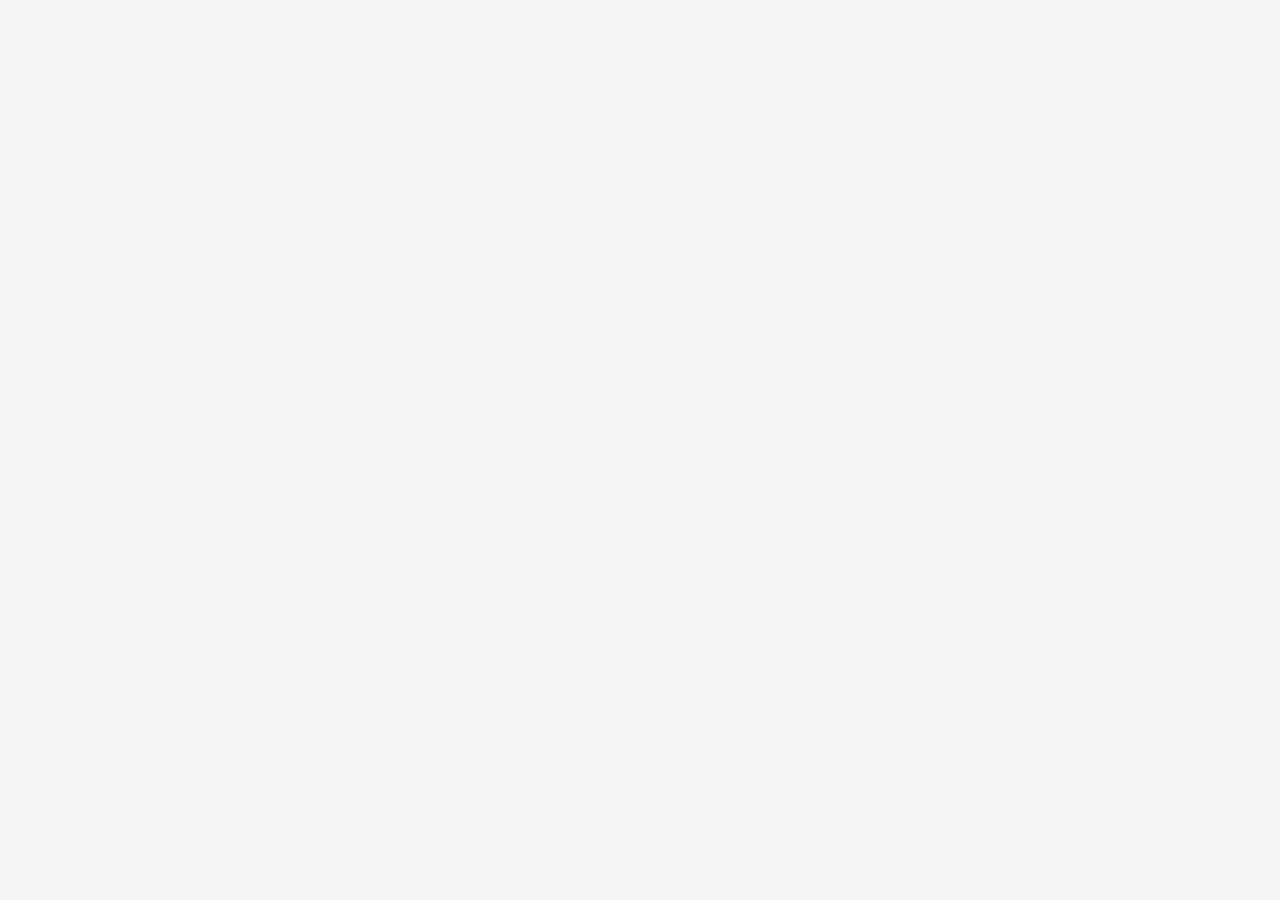
==== teleprompter.html @ 60b37de2 "Add files via upload" ====
<!DOCTYPE html>
<html lang="en">
<head>
    <meta charset="UTF-8">
    <meta name="viewport" content="width=device-width, initial-scale=1.0">
    <title>Teleprompter</title>
    <link rel="stylesheet" href="style.css">
</head>
<body>
    
</body>
</html>
---- style.css ----
body 
{
    background-color: whitesmoke;
    margin: 0%;
    padding: 0%;
}

h1{
    font-family: Helvetica;
    font-size: 60px;
}

p{
    margin-left: 5px;
    padding: 0%;
    font-family: Helvetica;
    font-size: 25px;
    transition: .45s;
}

.center{
    margin: 0%;
    padding: 0%;
    width: 100vw;
    display: flex;
    flex-wrap: wrap;
    flex-direction: column;
    align-content: center;
    justify-content: center;
}

input[type=""]

input[type="file"]{
    margin: 0%;
    padding: 0%;
    margin-left: auto;
    margin-right: auto;

}

.SettingHolder{
    margin-left: 5%;
    margin-right: 5%;
    margin-top: 20px;
    border-style:groove;
    border-width: 5px;
    border-color: grey;
}
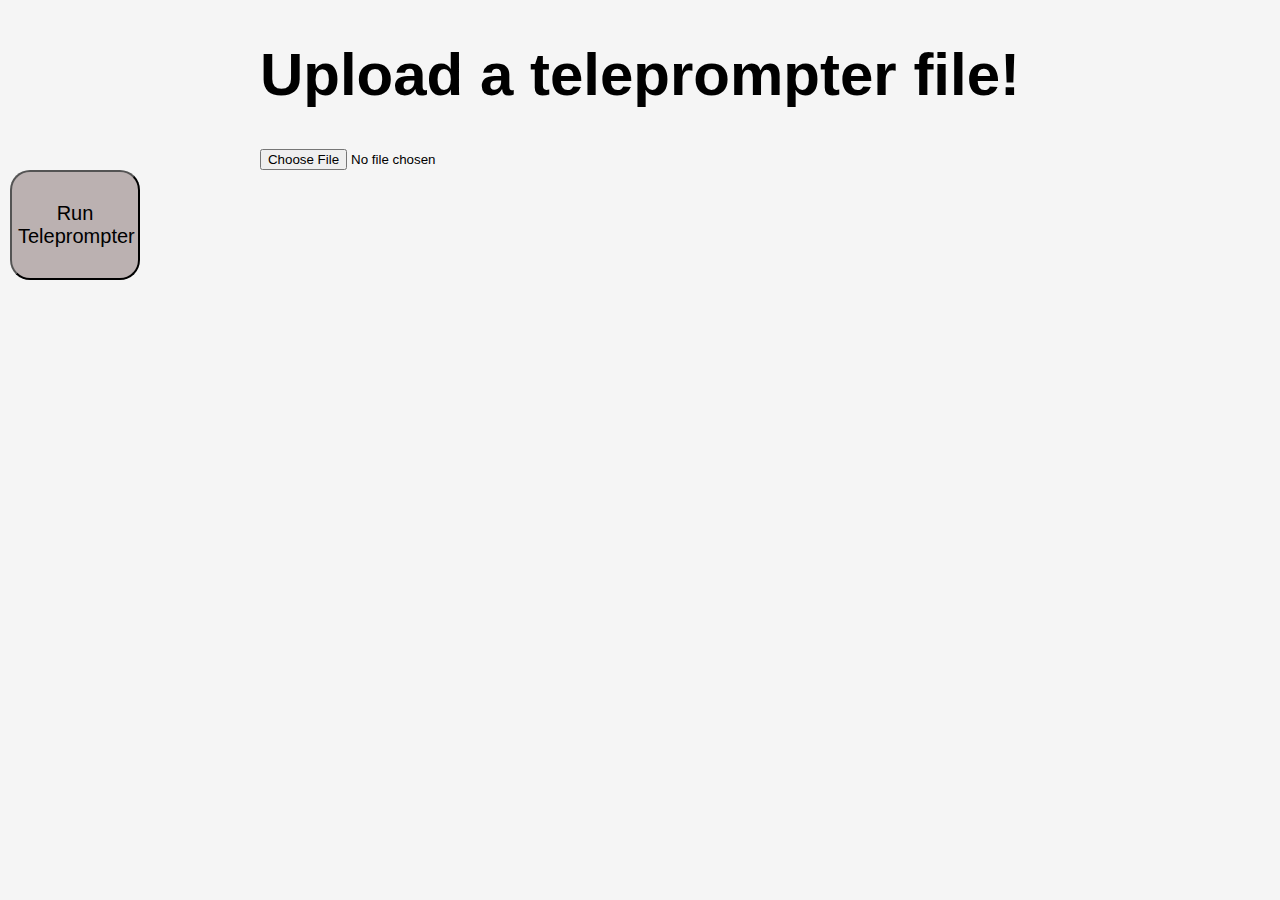
==== commit e34e380e: "Completed Manual" ====
--- a/teleprompter.html
+++ b/teleprompter.html
@@ -7,6 +7,14 @@
     <link rel="stylesheet" href="style.css">
 </head>
 <body>
-    
+    <div id="UI">
+        <div class="center">
+            <h1>Upload a teleprompter file!</h1>
+            <input id="FILE" accept=".tele" type="file">
+        </div>
+        <button style="width: 130px; height: 110px;" onclick="RunTeleprompter()"><p style="font-size: 20px; margin: 0%;">Run Teleprompter</p></button>
+    </div>
+
+    <script src="Scripts/teleprompter.js"></script>
 </body>
 </html>--- a/style.css
+++ b/style.css
@@ -8,6 +8,7 @@
 h1{
     font-family: Helvetica;
     font-size: 60px;
+    transition: .9s;
 }
 
 p{
@@ -29,6 +30,10 @@
     justify-content: center;
 }
 
+.flex{
+    display: flex;
+}
+
 input[type=""]
 
 input[type="file"]{
@@ -46,4 +51,44 @@
     border-style:groove;
     border-width: 5px;
     border-color: grey;
+}
+
+.SettingHolder p{
+    margin-top: 5px;
+    margin-bottom: 20px;
+}
+
+.SecondInput{
+    margin-right: 10px;
+    margin-left: auto;
+    margin-top: auto;
+    margin-bottom: auto;
+    padding: 0%;
+    width: 60px;
+    height: 40px;
+    text-align: center;
+}
+
+label{
+    font-family: Helvetica;
+    font-size: 20px;
+}
+
+select{
+    font-family: Helvetica;
+    font-size: 20px; 
+}
+
+option{
+    font-family: Helvetica;
+    font-size: 20px;
+}
+
+button{
+    margin: 0%;
+    cursor: pointer;
+    margin-left: 10px;
+    margin-right: 10px;
+    border-radius: 20px;
+    background-color: rgb(187, 177, 177);
 }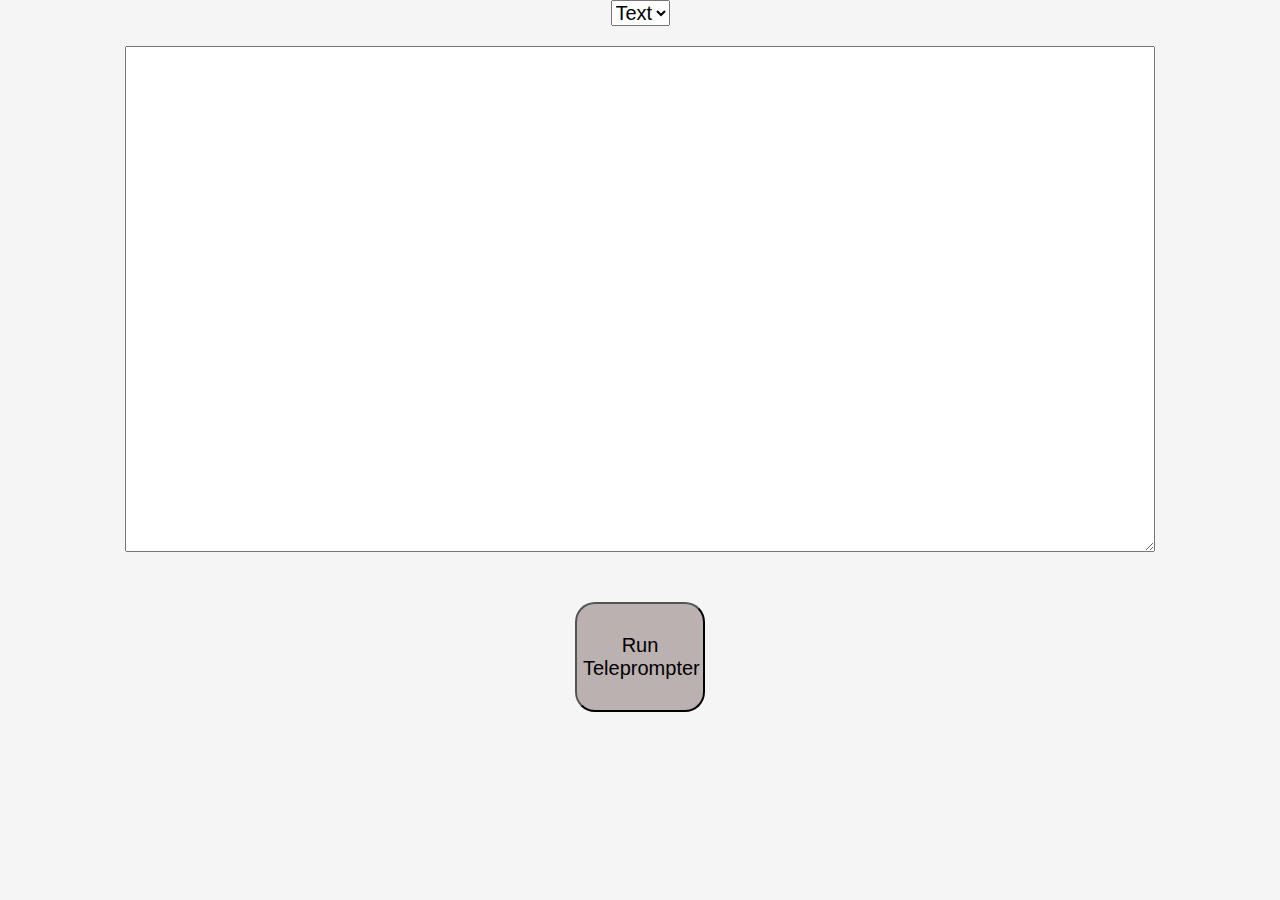
==== commit d6dd7843: "Added Text Input" ====
--- a/teleprompter.html
+++ b/teleprompter.html
@@ -9,10 +9,21 @@
 <body>
     <div id="UI">
         <div class="center">
+            <select style="margin-left: auto; margin-right: auto; margin-bottom: 20px;" id="InMode">
+                <option value="text">Text</option>
+                <option value="file">File</option>
+            </select>
+        </div>
+        <div style="display: none;" id="TextIn" class="center">
+            <textarea name="" id="TextForUse"></textarea>
+        </div>
+        <div style="display: none;" id="FileIn" class="center">
             <h1>Upload a teleprompter file!</h1>
             <input id="FILE" accept=".tele" type="file">
         </div>
-        <button style="width: 130px; height: 110px;" onclick="RunTeleprompter()"><p style="font-size: 20px; margin: 0%;">Run Teleprompter</p></button>
+        <div style="margin-top: 50px;" class="center">
+            <button style="width: 130px; height: 110px;" onclick="RunTeleprompter()"><p style="font-size: 20px; margin: 0%;">Run Teleprompter</p></button>
+        </div>
     </div>
 
     <script src="Scripts/teleprompter.js"></script>
--- a/style.css
+++ b/style.css
@@ -91,4 +91,11 @@
     margin-right: 10px;
     border-radius: 20px;
     background-color: rgb(187, 177, 177);
+}
+
+textarea{
+    width: 80%;
+    height: 500px;
+    font-size: 25px;
+    font-family: Helvetica;
 }